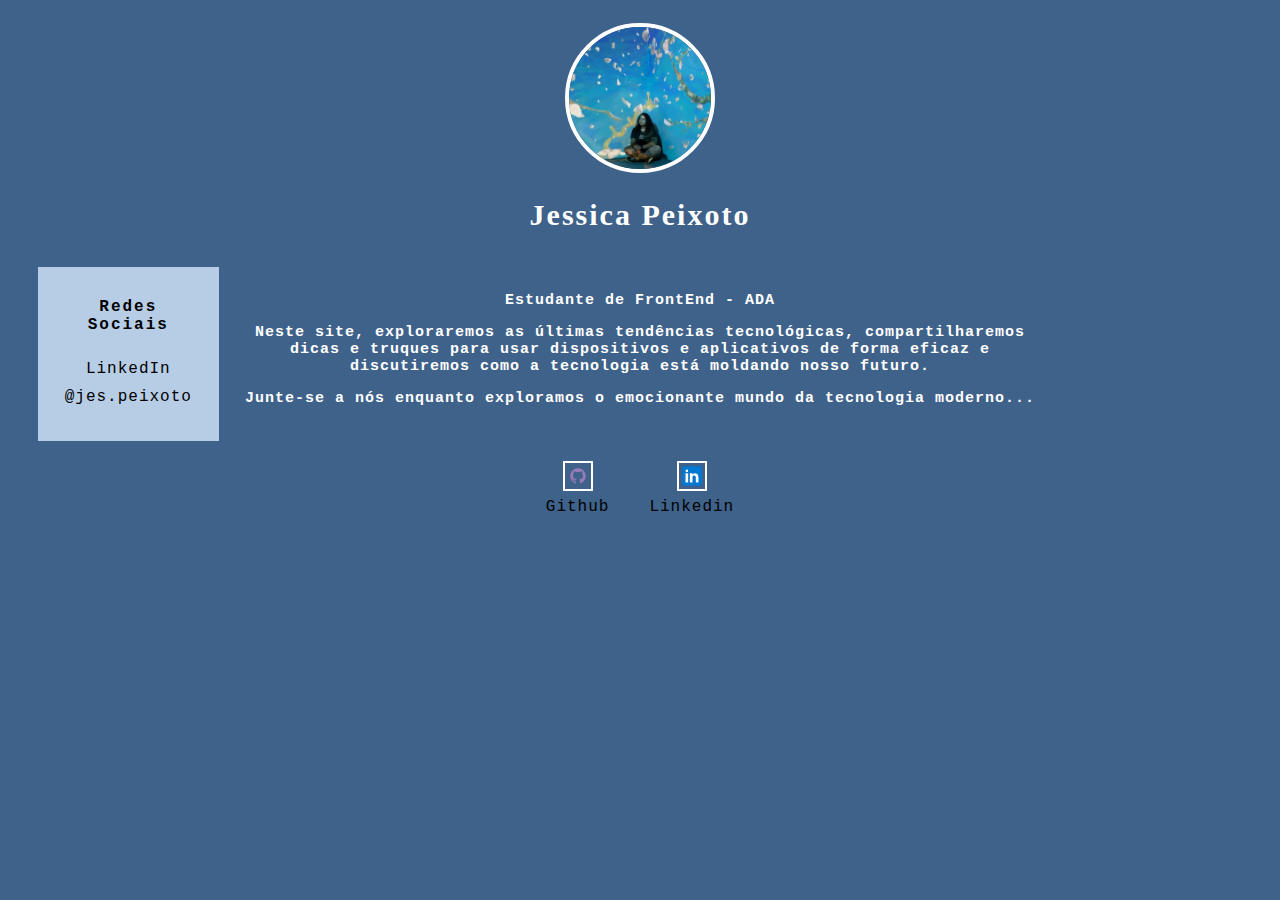
==== index.html @ 426551fc "alrerações realizadas" ====
<!DOCTYPE html>
<html lang="pt-br">
	<head>
		<title>HTML - Jessica Home</title>
		<meta charset="UTF-8">
		<meta name="viewport" content="width=device-width, initial-scale=1">
		<link rel="stylesheet" type="text/css" href="./css/style.css">
	
	</head>
	<body>

		<div class="container">
		<header>
			<div class="center">
						<img src="./imagem_home/366831329_678594540993002_8671520997531535986_n.jpg">
						</div>
			<h1>Jessica Peixoto</h1> 
		</header>

		<section>

			<nav>
				<h3 style="text-align: center;">Redes Sociais</h3>
				<ul>
					<li><a href="https://br.linkedin.com/in/jessica-peixoto-362b77103/">LinkedIn</a></li>
					<li><a href="https://www.instagram.com/jes.peixoto/">@jes.peixoto</a></li>
				</ul>
			</nav>

			<article> 


				<h2 style="text-align: center;">Estudante de FrontEnd - ADA</h2>

				<p style="text-align: center; font-size: 15px; font-weight: bold;">  Neste site, exploraremos as últimas tendências tecnológicas, compartilharemos dicas e truques para usar dispositivos e aplicativos de forma eficaz e discutiremos como a tecnologia está moldando nosso futuro.</p> 
					<p style="text-align: center; font-size: 15px; font-weight: bold;">Junte-se a nós enquanto exploramos o emocionante mundo da tecnologia moderno...</p>
				

			</article>

		</section>

		<footer>
			<a href="https://github.com/JesPeixoto" target="_blank" rel="noopener noreferrer">
			<img src="./imagem_home/github.svg">
			<p>Github</p>
		</a>
			
			<a href="https://www.linkedin.com/in/jessica-peixoto-362b77103/" target="_blank" rel="noopener noreferrer">
			<img src="imagem_home/linkedin (1).svg">
			<p>Linkedin</p>
		</a>

		</footer>
	</div>
	</body>
</html>
---- css/style.css ----
/*Arquivo CSS geral com estilos dos elementos de todas as páginas */
/* Valor do ID é exclusivo */
/* Setores HTML = * é universal, ID = é usado dentro da TG ou atributo ID que é unico #, seletor de classe que é iniciado por . */
/* adcionar estilo por atributo */


		/* Cuidade nesse elemento o seletor * universal, afeta todo o documento */
* {
			  box-sizing: border-box;

			}
			
			/* Tag raiz de todo o HTML */
			html {
				margin: 0%;
				padding: 0%;
				font-family: 'Courier New', Courier, monospace; 
				font-size: 10px; /*equivalente a 10px */
			}

			
			/* elemento <body> no seu CSS para definir o fundo de toda a página. */

			body {
				color: rgb(255, 255, 255);
				background-color: rgb(63, 98, 138);
				font-family: 'Courier New', Courier, monospace;
				letter-spacing: 1px;
			  }

			  header h1 {
				color: rgb(255, 255, 255);
				font-family: fantasy;
				letter-spacing: 2px;
				
			  }
		
			/* Links da pagina */
			a {
				color: black;
				text-decoration: none;
				font-size: medium;
				text-align: center;
				font-family: 'Courier New', Courier, monospace;
			}

			a:hover {
				color: #537499;
				text-decoration:overline;
			}
			
			ul { 	/* Rede sociais */
				display: grid;
				justify-content: space-around;
				list-style-type: none;
				align-items: center;
				font-size: 10px;
				padding: 5px;
				}

			ul li { 	/* Coluna com links */
				display: grid;
				justify-content: space-around;
				list-style-type: none;
				align-items: center;
				font-size: 10px;
				padding: 5px;
			}

			h3 {
				letter-spacing: 2px;
				font-family:'Courier New', Courier, monospace;
				font-size: medium;
				color: rgb(0, 0, 0);
				font-weight:800;

			}
		
			header img {
				width: 150px;
				height: 150px;
				border-radius: 50%;
				border: 4px solid rgb(255, 255, 255);

			}

			footer img {
				width: 30px;
				height: 30px;
				border: 2px solid #ffffff;
			}

			footer {
				display: flex;
				justify-content: center;
				text-align: center;
				background-color:rgb(63, 98, 138);
				height: 30px;
			}

			footer a {
				margin: 20px;
				text-align: center;
		
			}

			footer p {
				margin-top: 2px;
				color: black;
				
			}

			.container {
				padding: 0px 30px;

			}


			.navegacao {
				background-color: rgb(63, 98, 138);
			}

			[type="text", type="email", textare] {
				margin-bottom: 35%;
			}

			form div {
				background-color: #537499;
				border: 1px rgb(157, 238, 252);
				margin: 10px 10px 20px 10px;
				padding: 10px 20px 10px 20px;
			}

			/* Style the header */
			header {
			  background-color: rgb(63, 98, 138);
			  padding: 15px;
			  text-align: center;
			  font-size: 15px;
			  color: rgb(63, 98, 138);
			}

			/* Create two columns/boxes that floats next to each other */
			nav {
			  float: left;
			  width: 15%;

			  background: rgb(183, 205, 230);
			  padding: 15px;
			}

			/* Style the list inside the menu */
			nav ul {
			  list-style-type:armenian
			  padding: 10;
			}


			/* home */

			article {
			  float: left;
			  padding: 12px 20px;
			  width: 70%;
			  box-sizing: border-box;
			  background-color: rgb(63, 98, 138);
			}

			/* Clear floats after the columns */
			section::after {
			  background: #fcfcfc;
			  content: "";
			  display: table;
			  clear: both;
			}


			/* Responsive layout - makes the two columns/boxes stack on top of each other instead of next to each other, on small screens */
			@media (max-width: 600px) {
			  nav, article {
			    width: 100%;
			    height: auto;
			  }
			}
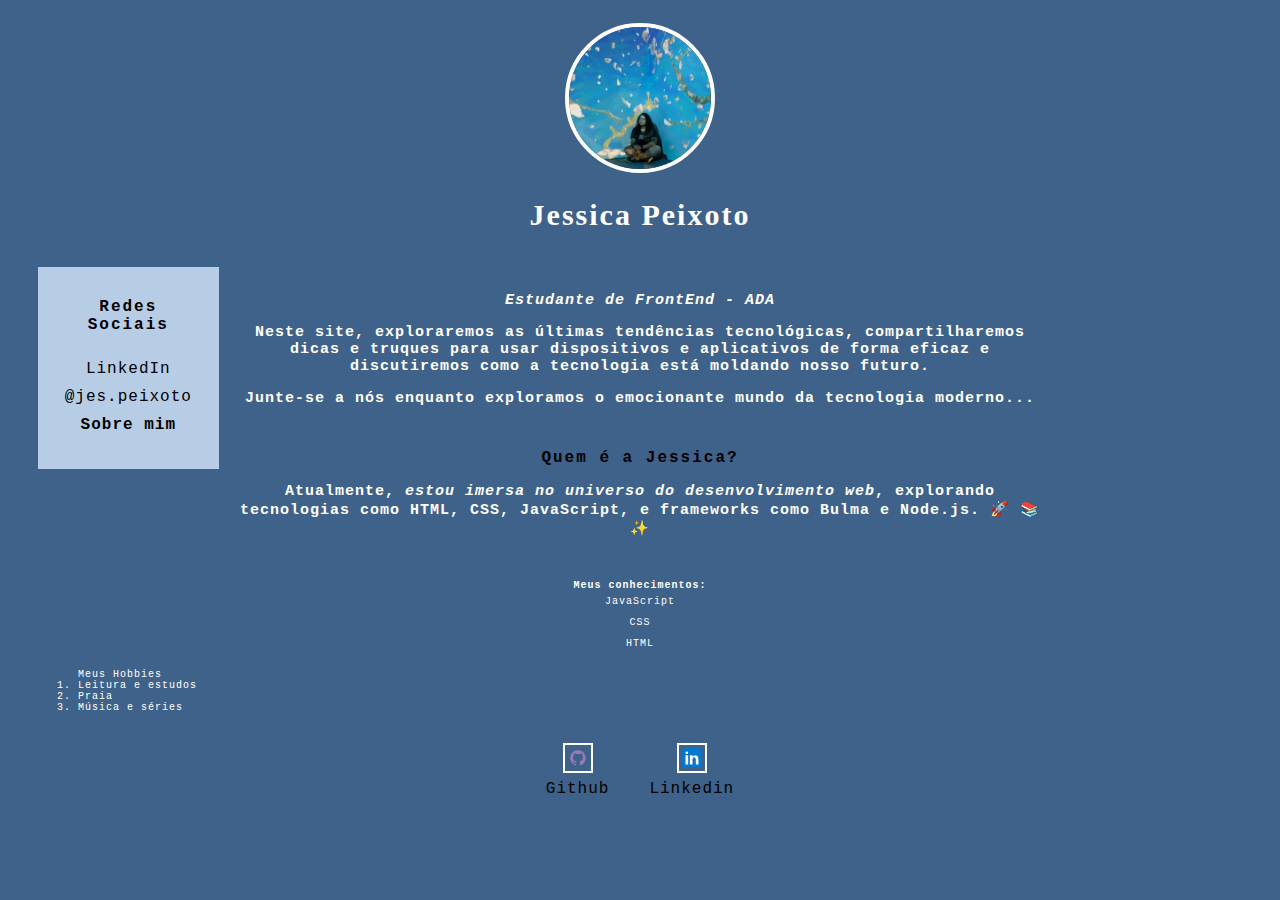
==== commit b2359baf: "Alterações" ====
--- a/index.html
+++ b/index.html
@@ -14,7 +14,7 @@
 			<div class="center">
 						<img src="./imagem_home/366831329_678594540993002_8671520997531535986_n.jpg">
 						</div>
-			<h1>Jessica Peixoto</h1> 
+			<h1><strong>Jessica Peixoto</h1>  </strong>
 		</header>
 
 		<section>
@@ -24,21 +24,43 @@
 				<ul>
 					<li><a href="https://br.linkedin.com/in/jessica-peixoto-362b77103/">LinkedIn</a></li>
 					<li><a href="https://www.instagram.com/jes.peixoto/">@jes.peixoto</a></li>
+					<li><a href="/FRONTEND_ADA_1122/formulario.html"> <strong> Sobre mim </a></li></strong>
 				</ul>
 			</nav>
 
 			<article> 
 
 
-				<h2 style="text-align: center;">Estudante de FrontEnd - ADA</h2>
+				<h2 style="text-align: center;"> <em> Estudante de FrontEnd - ADA</h2></em>
 
 				<p style="text-align: center; font-size: 15px; font-weight: bold;">  Neste site, exploraremos as últimas tendências tecnológicas, compartilharemos dicas e truques para usar dispositivos e aplicativos de forma eficaz e discutiremos como a tecnologia está moldando nosso futuro.</p> 
 					<p style="text-align: center; font-size: 15px; font-weight: bold;">Junte-se a nós enquanto exploramos o emocionante mundo da tecnologia moderno...</p>
+					<br>
+					<h3 style="text-align: center;"> <strong> Quem é a Jessica?</strong></h3>
+					<p style="text-align: center; font-size: 15px; font-weight: bold;"> Atualmente, <em>estou imersa no universo do desenvolvimento web</em>, explorando tecnologias como HTML, CSS, JavaScript, e frameworks como Bulma e Node.js. 🚀 📚 ✨
+					</p>
 				
 
 			</article>
 
 		</section>
+
+		<div>
+		<ul>
+			<label><strong> Meus conhecimentos:</label></strong>
+			<li>JavaScript</li>
+			<li>CSS</li>
+			<li>HTML</li>
+		  </ul>
+
+		<ol>
+			<label>Meus Hobbies</label>
+			<li>Leitura e estudos</li>
+			<li>Praia</li>
+			<li>Música e séries</li>
+		</ol>
+		
+		</div>
 
 		<footer>
 			<a href="https://github.com/JesPeixoto" target="_blank" rel="noopener noreferrer">
--- a/css/style.css
+++ b/css/style.css
@@ -67,6 +67,7 @@
 				font-size: 10px;
 				padding: 5px;
 			}
+
 
 			h3 {
 				letter-spacing: 2px;
